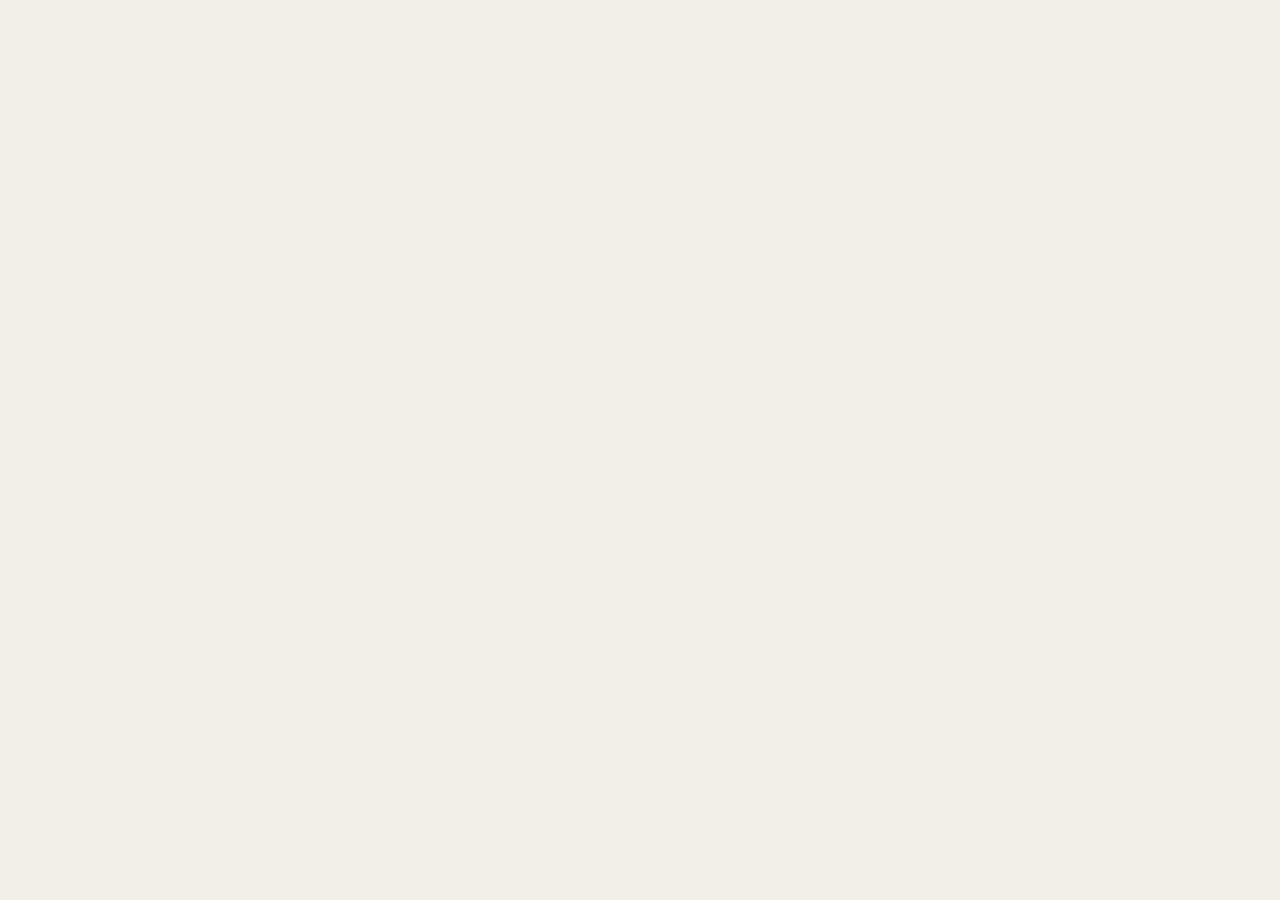
==== src/index_dev.html @ 4df66c05 "first commit" ====
<!DOCTYPE html>
<html>
<head>
    <title></title>
    <meta http-equiv="Content-Type" content="text/html; charset=UTF-8"/>
    <meta name="viewport" content="width=device-width, initial-scale=1, minimum-scale=1, maximum-scale=1, user-scalable=no, target-densityDpi=device-dpi">

    <link href="../common/css/ui/uicommon.css" rel="stylesheet"/>
    <link href="../common/css/ui/widgetcommon.css" rel="stylesheet"/>
    <link href="fonts/clear-sans.css" rel="stylesheet"/>
    <style>
        html, body {
            background-color: #f2efe9;
            width:  100%;
            height: 100%;
            margin: 0;
        }

        canvas {
            position: absolute;
            top: 1px;
            left: 1px;
        }
    </style>

    <!-- dummy goog object -->
    <script type="text/javascript" src="../common/js/org/goog/dummy_goog.js"></script>

    <!-- 3rd party lib -->
    <script type="text/javascript" src="../common/js/org/puremvc/puremvc-1.0.js"></script>
    <script type="text/javascript" src="../common/js/org/createjs/easeljs/easeljs-0.7.1.min.js"></script>
    <script type="text/javascript" src="../common/js/org/createjs/tweenjs/tweenjs-0.5.1.min.js"></script>
    <script type="text/javascript" src="../common/js/org/jsv/jsv.js"></script>

    <!-- lib source -->
    <script type="text/javascript" src="../common/js/BOK.js"></script>
    <script type="text/javascript" src="../common/js/event/Event.js"></script>
    <script type="text/javascript" src="../common/js/Delegate.js"></script>
    <script type="text/javascript" src="../common/js/EventDispatcher.js"></script>
    <script type="text/javascript" src="../common/js/SingletonBase.js"></script>

    <script type="text/javascript" src="../common/js/framework/util/frameworkUtil.js"></script>
    <script type="text/javascript" src="../common/js/framework/core/BaseProxy.js"></script>
    <script type="text/javascript" src="../common/js/framework/core/BaseMediator.js"></script>
    <script type="text/javascript" src="../common/js/framework/core/BaseCommand.js"></script>
    <script type="text/javascript" src="../common/js/framework/core/FeatureNotesCollection.js"></script>
    <script type="text/javascript" src="../common/js/framework/core/MVCFeature.js"></script>
    <script type="text/javascript" src="../common/js/framework/App.js"></script>

    <script type="text/javascript" src="../common/js/easelui/EsUIComponent.js"></script>
    <script type="text/javascript" src="../common/js/easelui/EsButton.js"></script>
    <script type="text/javascript" src="../common/js/easelui/Stretcher.js"></script>
    <script type="text/javascript" src="../common/js/util/EaselAnimationHelper.js"></script>
    <!-- common features -->

    <!-- common apps -->
    <script type="text/javascript" src="../common/js/apps/preloader/interfaces/IPreloaderSkin.js"></script>
    <script type="text/javascript" src="../common/js/apps/preloader/components/DefaultCanvasSkin.js"></script>
    <script type="text/javascript" src="../common/js/apps/preloader/components/BlueCanvasSkin.js"></script>
    <script type="text/javascript" src="../common/js/apps/preloader/loader/AbstractLoader.js"></script>
    <script type="text/javascript" src="../common/js/apps/preloader/loader/TemplateLoader.js"></script>
    <script type="text/javascript" src="../common/js/apps/preloader/loader/AssetsLoader.js"></script>
    <script type="text/javascript" src="../common/js/apps/preloader/loader/FontLoader.js"></script>
    <script type="text/javascript" src="../common/js/apps/preloader/AbstractPreloaderApp.js"></script>
    <script type="text/javascript" src="../common/js/apps/preloader/CanvasPreloaderApp.js"></script>


    <!-- App features -->
    <script type="text/javascript" src="js/features/main/MainFeature.js"></script>
    <script type="text/javascript" src="js/features/main/components/CloseBG.js"></script>

    <!-- apps -->
   <script type="text/javascript" src="js/HKCD.js"></script>

    <!-- translation -->

    <!-- data -->
    <script type="text/javascript" src="assets/data/AssetsList.js"></script>
    <script type="text/javascript" src="config/CONST.js"></script>

    <!-- start-up script -->
    <script type="text/javascript" src="js/main.js"></script>

</head>

<body>
    <canvas id="canvas" width="960" height="540"></canvas>
</body>
</html>
---- src/fonts/clear-sans.css ----
@font-face {
    font-family: "ClearSans";
    src: url("ClearSans-Light-webfont.eot");
    src: url("ClearSans-Light-webfont.eot?#iefix") format("embedded-opentype"),
         url("ClearSans-Light-webfont.svg#clear_sans_lightregular") format("svg"),
         url("ClearSans-Light-webfont.woff") format("woff");
    font-weight: 200;
    font-style: normal;
}

@font-face {
    font-family: "ClearSans";
    src: url("ClearSans-Regular-webfont.eot");
    src: url("ClearSans-Regular-webfont.eot?#iefix") format("embedded-opentype"),
         url("ClearSans-Regular-webfont.svg#clear_sansregular") format("svg"),
         url("ClearSans-Regular-webfont.woff") format("woff");
    font-weight: normal;
    font-style: normal;
}

@font-face {
    font-family: "ClearSans";
    src: url("ClearSans-Bold-webfont.eot");
    src: url("ClearSans-Bold-webfont.eot?#iefix") format("embedded-opentype"),
         url("ClearSans-Bold-webfont.svg#clear_sansbold") format("svg"),
         url("ClearSans-Bold-webfont.woff") format("woff");
    font-weight: 700;
    font-style: normal;
}
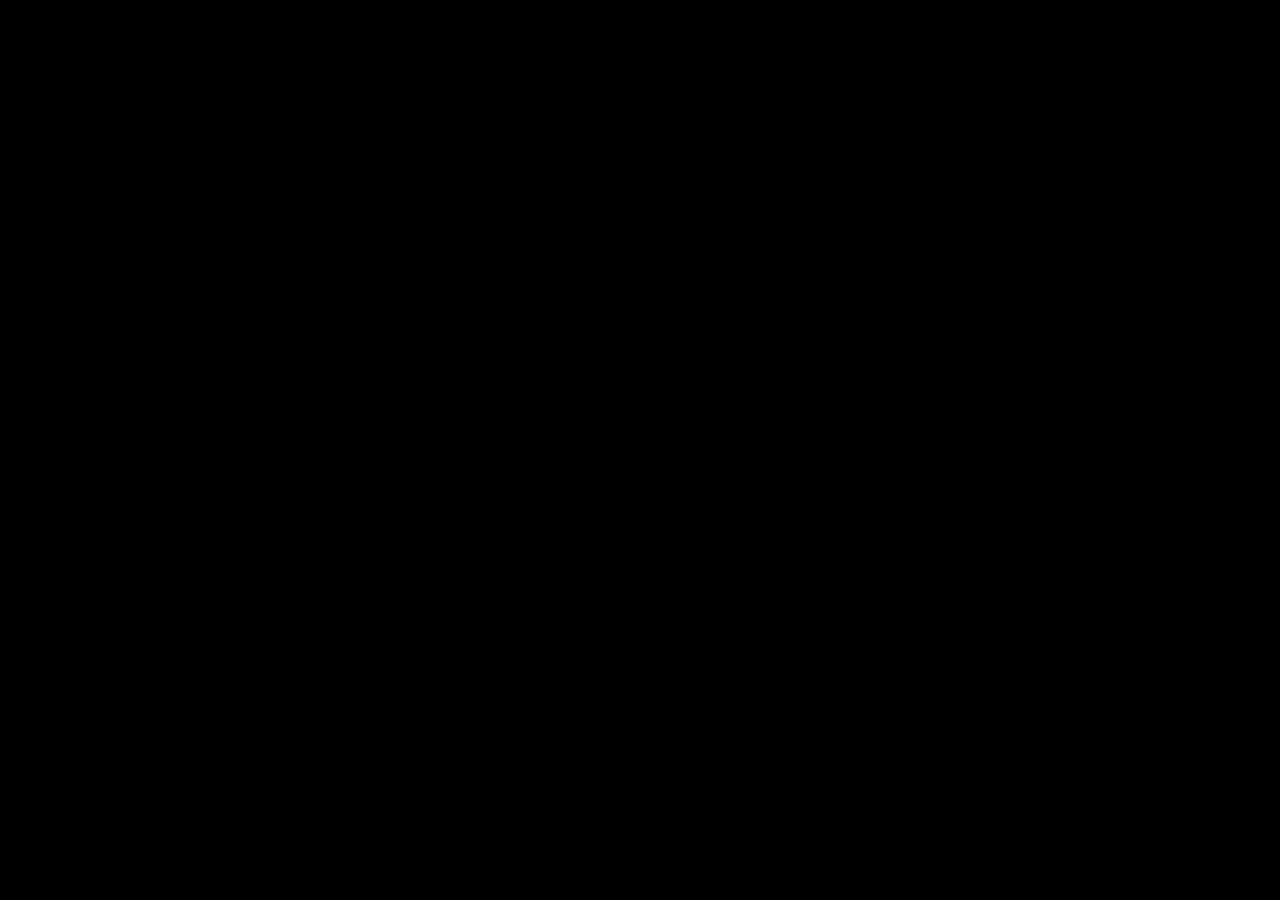
==== commit 95642503: "update" ====
--- a/src/index_dev.html
+++ b/src/index_dev.html
@@ -10,7 +10,7 @@
     <link href="fonts/clear-sans.css" rel="stylesheet"/>
     <style>
         html, body {
-            background-color: #f2efe9;
+            background-color: #000;
             width:  100%;
             height: 100%;
             margin: 0;
@@ -66,8 +66,11 @@
 
 
     <!-- App features -->
+    <script type="text/javascript" src="js/features/main/components/Player.js"></script>
+    <script type="text/javascript" src="js/features/main/components/CloseBG.js"></script>
+    <script type="text/javascript" src="js/features/main/components/LandMark.js"></script>
+    <script type="text/javascript" src="js/features/main/components/MoveButton.js"></script>
     <script type="text/javascript" src="js/features/main/MainFeature.js"></script>
-    <script type="text/javascript" src="js/features/main/components/CloseBG.js"></script>
 
     <!-- apps -->
    <script type="text/javascript" src="js/HKCD.js"></script>
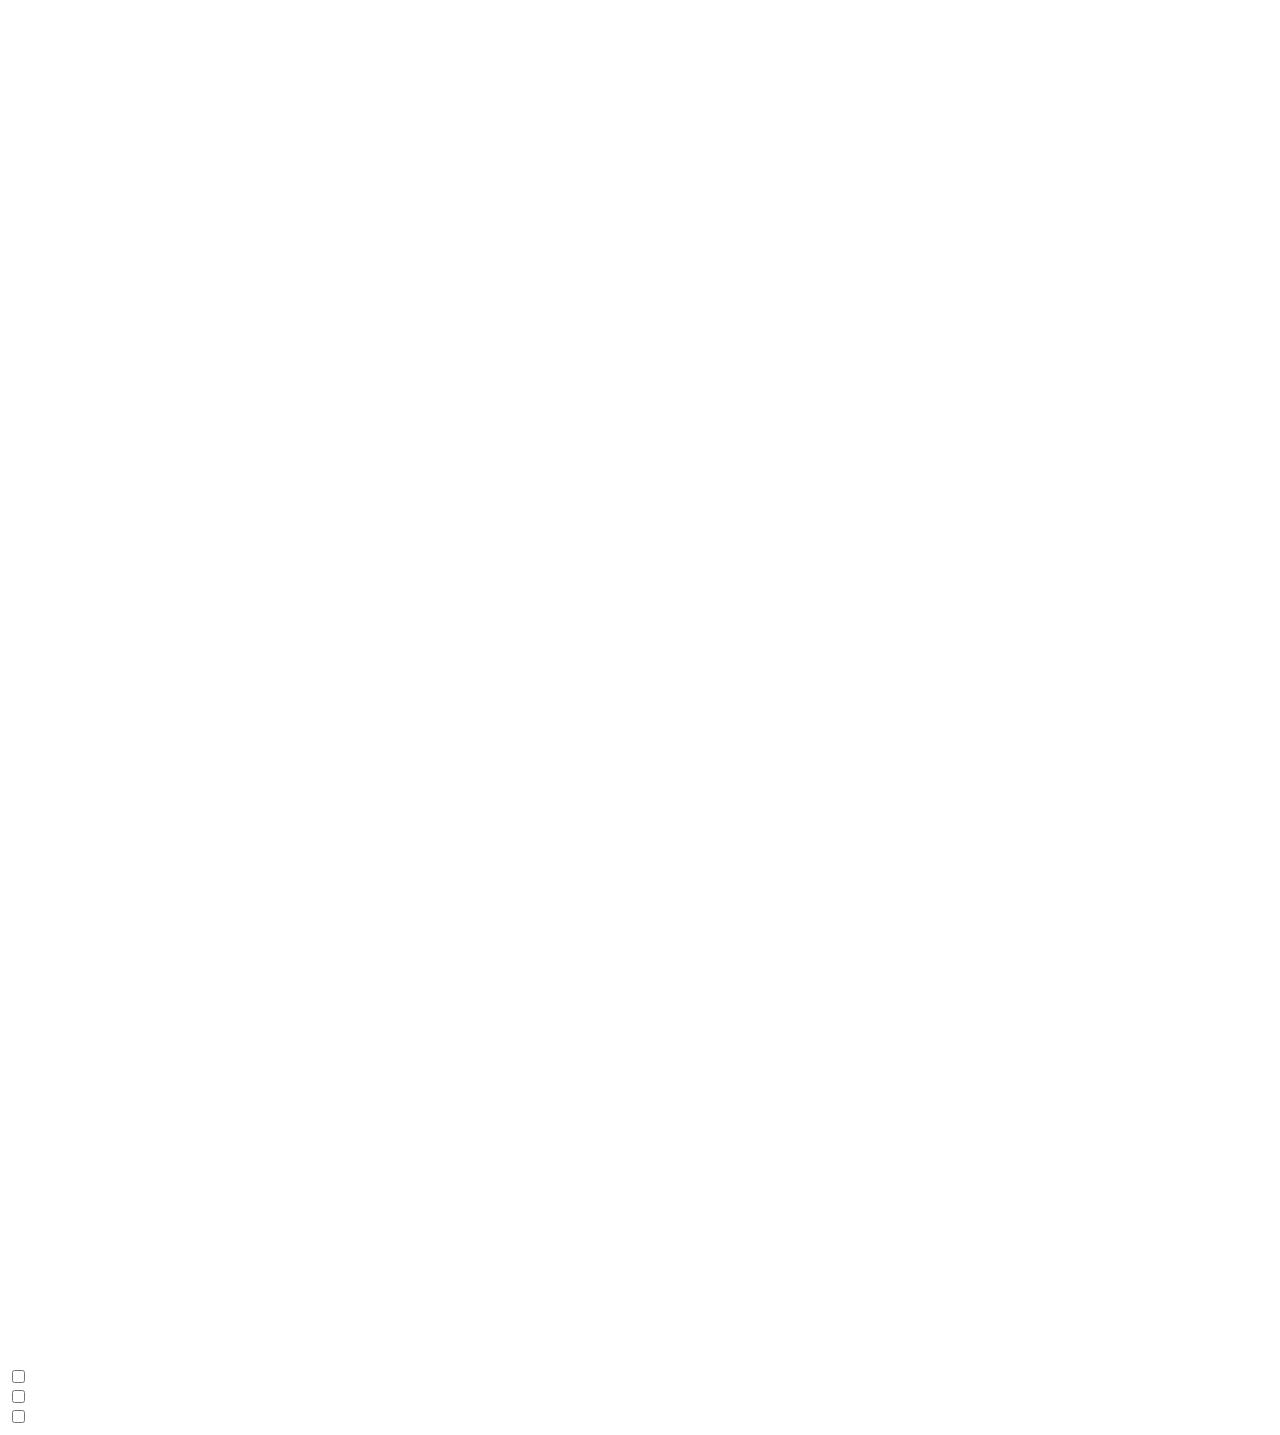
==== commit c0c59d3e: "finished" ====
--- a/src/index_dev.html
+++ b/src/index_dev.html
@@ -3,25 +3,20 @@
 <head>
     <title></title>
     <meta http-equiv="Content-Type" content="text/html; charset=UTF-8"/>
-    <meta name="viewport" content="width=device-width, initial-scale=1, minimum-scale=1, maximum-scale=1, user-scalable=no, target-densityDpi=device-dpi">
+    <meta name="viewport" content="width=device-width, initial-scale=1, minimum-scale=1, maximum-scale=1, user-scalable=no">
 
-    <link href="../common/css/ui/uicommon.css" rel="stylesheet"/>
-    <link href="../common/css/ui/widgetcommon.css" rel="stylesheet"/>
-    <link href="fonts/clear-sans.css" rel="stylesheet"/>
-    <style>
-        html, body {
-            background-color: #000;
-            width:  100%;
-            height: 100%;
-            margin: 0;
-        }
 
-        canvas {
-            position: absolute;
-            top: 1px;
-            left: 1px;
-        }
-    </style>
+    <link href="../common/css/fontscommon.css" rel="stylesheet"/>
+
+    <!-- use less in dev run -->
+    <link href="less/all.less" type="text/css" rel="stylesheet/less"/>
+    <script type="text/javascript" src="../common/org/less/less-1.7.4.js"></script>
+
+    <!-- ext 3rd party lib-->
+    <script type="text/javascript" src="lib/jquery/jquery-1.9.1.min.js"></script>
+    <script type="text/javascript" src="lib/animate.css/AnimateHelper.js"></script>
+
+    <link href="lib/animate.css/animate.css" rel="stylesheet"/>
 
     <!-- dummy goog object -->
     <script type="text/javascript" src="../common/js/org/goog/dummy_goog.js"></script>
@@ -56,7 +51,7 @@
     <!-- common apps -->
     <script type="text/javascript" src="../common/js/apps/preloader/interfaces/IPreloaderSkin.js"></script>
     <script type="text/javascript" src="../common/js/apps/preloader/components/DefaultCanvasSkin.js"></script>
-    <script type="text/javascript" src="../common/js/apps/preloader/components/BlueCanvasSkin.js"></script>
+    <script type="text/javascript" src="../common/js/apps/preloader/components/MoveObjectSkin.js"></script>
     <script type="text/javascript" src="../common/js/apps/preloader/loader/AbstractLoader.js"></script>
     <script type="text/javascript" src="../common/js/apps/preloader/loader/TemplateLoader.js"></script>
     <script type="text/javascript" src="../common/js/apps/preloader/loader/AssetsLoader.js"></script>
@@ -66,10 +61,19 @@
 
 
     <!-- App features -->
+    <script type="text/javascript" src="js/features/main/components/ui/SelectDot.js"></script>
+    <script type="text/javascript" src="js/features/main/components/ui/TextPanel.js"></script>
+    <script type="text/javascript" src="js/features/main/components/ui/QuestionPanel.js"></script>
+    <script type="text/javascript" src="js/features/main/components/ui/TapNotice.js"></script>
+    <script type="text/javascript" src="js/features/main/components/ui/AboutButton.js"></script>
     <script type="text/javascript" src="js/features/main/components/Player.js"></script>
     <script type="text/javascript" src="js/features/main/components/CloseBG.js"></script>
     <script type="text/javascript" src="js/features/main/components/LandMark.js"></script>
     <script type="text/javascript" src="js/features/main/components/MoveButton.js"></script>
+    <script type="text/javascript" src="js/features/main/components/BottomMap.js"></script>
+    <script type="text/javascript" src="js/features/main/v/MainStageMediator.js"></script>
+    <script type="text/javascript" src="js/features/main/v/PlayerSelectMediator.js"></script>
+    <script type="text/javascript" src="js/features/main/v/QuestionMediator.js"></script>
     <script type="text/javascript" src="js/features/main/MainFeature.js"></script>
 
     <!-- apps -->
@@ -87,6 +91,39 @@
 </head>
 
 <body>
-    <canvas id="canvas" width="960" height="540"></canvas>
+    <canvas id="canvas" width="750" height="1334"></canvas>
+    <div id="descText" class="hide desc-text">
+        <h1></h1>
+        <div class="close-button"></div>
+        <p></p>
+    </div>
+    <div id="questionText" class="hide question-text">
+        <h1></h1>
+        <div class="close-button"></div>
+        <p></p>
+        <div class="answer">
+            <div>
+                <div class="check-button">
+                    <input type="checkbox" name="A1" id="A1"><label class="shape" for="A1"></label>
+                    <label class="text" for="A1"></label>
+                </div>
+            </div>
+            <div>
+                <div class="check-button">
+                    <input type="checkbox" name="A1" id="A2"><label class="shape" for="A2"></label>
+                    <label class="text" for="A2"></label>
+                </div>
+            </div>
+            <div>
+                <div class="check-button">
+                    <input type="checkbox" name="A1" id="A3"><label class="shape" for="A3"></label>
+                    <label class="text" for="A3"></label>
+                </div>
+            </div>
+        </div>
+        <div class="center-wrapper">
+            <div class="next-button"></div>
+        </div>
+    </div>
 </body>
 </html>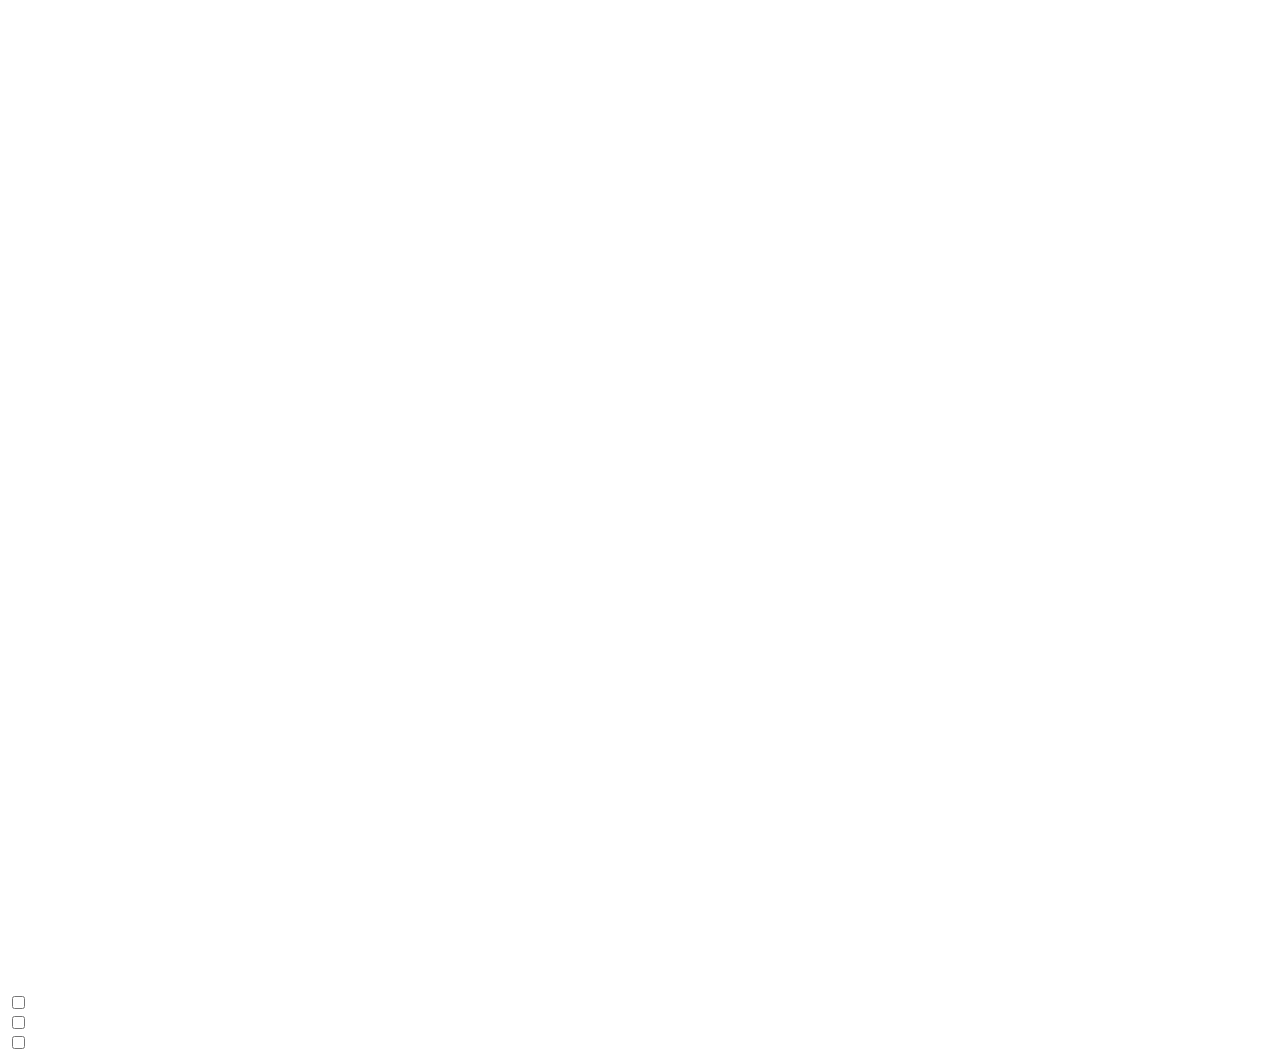
==== commit ab21d5fa: "update" ====
--- a/src/index_dev.html
+++ b/src/index_dev.html
@@ -9,6 +9,7 @@
     <link href="../common/css/fontscommon.css" rel="stylesheet"/>
 
     <!-- use less in dev run -->
+    <link href="assets/font/stylesheet.css" rel="stylesheet"/>
     <link href="less/all.less" type="text/css" rel="stylesheet/less"/>
     <script type="text/javascript" src="../common/org/less/less-1.7.4.js"></script>
 
@@ -25,6 +26,7 @@
     <script type="text/javascript" src="../common/js/org/puremvc/puremvc-1.0.js"></script>
     <script type="text/javascript" src="../common/js/org/createjs/easeljs/easeljs-0.7.1.min.js"></script>
     <script type="text/javascript" src="../common/js/org/createjs/tweenjs/tweenjs-0.5.1.min.js"></script>
+    <script type="text/javascript" src="../common/js/org/createjs/soundjs/soundjs-0.5.2.min.js"></script>
     <script type="text/javascript" src="../common/js/org/jsv/jsv.js"></script>
 
     <!-- lib source -->
@@ -71,6 +73,7 @@
     <script type="text/javascript" src="js/features/main/components/LandMark.js"></script>
     <script type="text/javascript" src="js/features/main/components/MoveButton.js"></script>
     <script type="text/javascript" src="js/features/main/components/BottomMap.js"></script>
+    <script type="text/javascript" src="js/features/main/components/Fireworks.js"></script>
     <script type="text/javascript" src="js/features/main/v/MainStageMediator.js"></script>
     <script type="text/javascript" src="js/features/main/v/PlayerSelectMediator.js"></script>
     <script type="text/javascript" src="js/features/main/v/QuestionMediator.js"></script>
@@ -84,6 +87,7 @@
     <!-- data -->
     <script type="text/javascript" src="assets/data/AssetsList.js"></script>
     <script type="text/javascript" src="config/CONST.js"></script>
+    <script src="config/namelist.js"></script>
 
     <!-- start-up script -->
     <script type="text/javascript" src="js/main.js"></script>
@@ -91,38 +95,40 @@
 </head>
 
 <body>
-    <canvas id="canvas" width="750" height="1334"></canvas>
+    <canvas id="canvas" width="1280" height="960"></canvas>
     <div id="descText" class="hide desc-text">
         <h1></h1>
         <div class="close-button"></div>
         <p></p>
     </div>
     <div id="questionText" class="hide question-text">
-        <h1></h1>
         <div class="close-button"></div>
-        <p></p>
-        <div class="answer">
-            <div>
-                <div class="check-button">
-                    <input type="checkbox" name="A1" id="A1"><label class="shape" for="A1"></label>
-                    <label class="text" for="A1"></label>
+        <div class="panel-content">
+            <h1></h1>
+            <p></p>
+            <div class="answer">
+                <div>
+                    <div class="check-button">
+                        <input type="checkbox" name="A1" id="A1"><label class="shape" for="A1"></label>
+                        <label class="text" for="A1"></label>
+                    </div>
+                </div>
+                <div>
+                    <div class="check-button">
+                        <input type="checkbox" name="A1" id="A2"><label class="shape" for="A2"></label>
+                        <label class="text" for="A2"></label>
+                    </div>
+                </div>
+                <div>
+                    <div class="check-button">
+                        <input type="checkbox" name="A1" id="A3"><label class="shape" for="A3"></label>
+                        <label class="text" for="A3"></label>
+                    </div>
                 </div>
             </div>
-            <div>
-                <div class="check-button">
-                    <input type="checkbox" name="A1" id="A2"><label class="shape" for="A2"></label>
-                    <label class="text" for="A2"></label>
-                </div>
+            <div class="center-wrapper">
+                <div class="next-button"></div>
             </div>
-            <div>
-                <div class="check-button">
-                    <input type="checkbox" name="A1" id="A3"><label class="shape" for="A3"></label>
-                    <label class="text" for="A3"></label>
-                </div>
-            </div>
-        </div>
-        <div class="center-wrapper">
-            <div class="next-button"></div>
         </div>
     </div>
 </body>
--- a/src/assets/font/stylesheet.css
+++ b/src/assets/font/stylesheet.css
@@ -0,0 +1,16 @@
+/* Generated by Font Squirrel (http://www.fontsquirrel.com) on November 15, 2015 */
+
+
+
+@font-face {
+    font-family: 'robotobold';
+    src: url('roboto-bold-webfont.eot');
+    src: url('roboto-bold-webfont.eot?#iefix') format('embedded-opentype'),
+         url('roboto-bold-webfont.woff2') format('woff2'),
+         url('roboto-bold-webfont.woff') format('woff'),
+         url('roboto-bold-webfont.ttf') format('truetype'),
+         url('roboto-bold-webfont.svg#robotobold') format('svg');
+    font-weight: normal;
+    font-style: normal;
+
+}